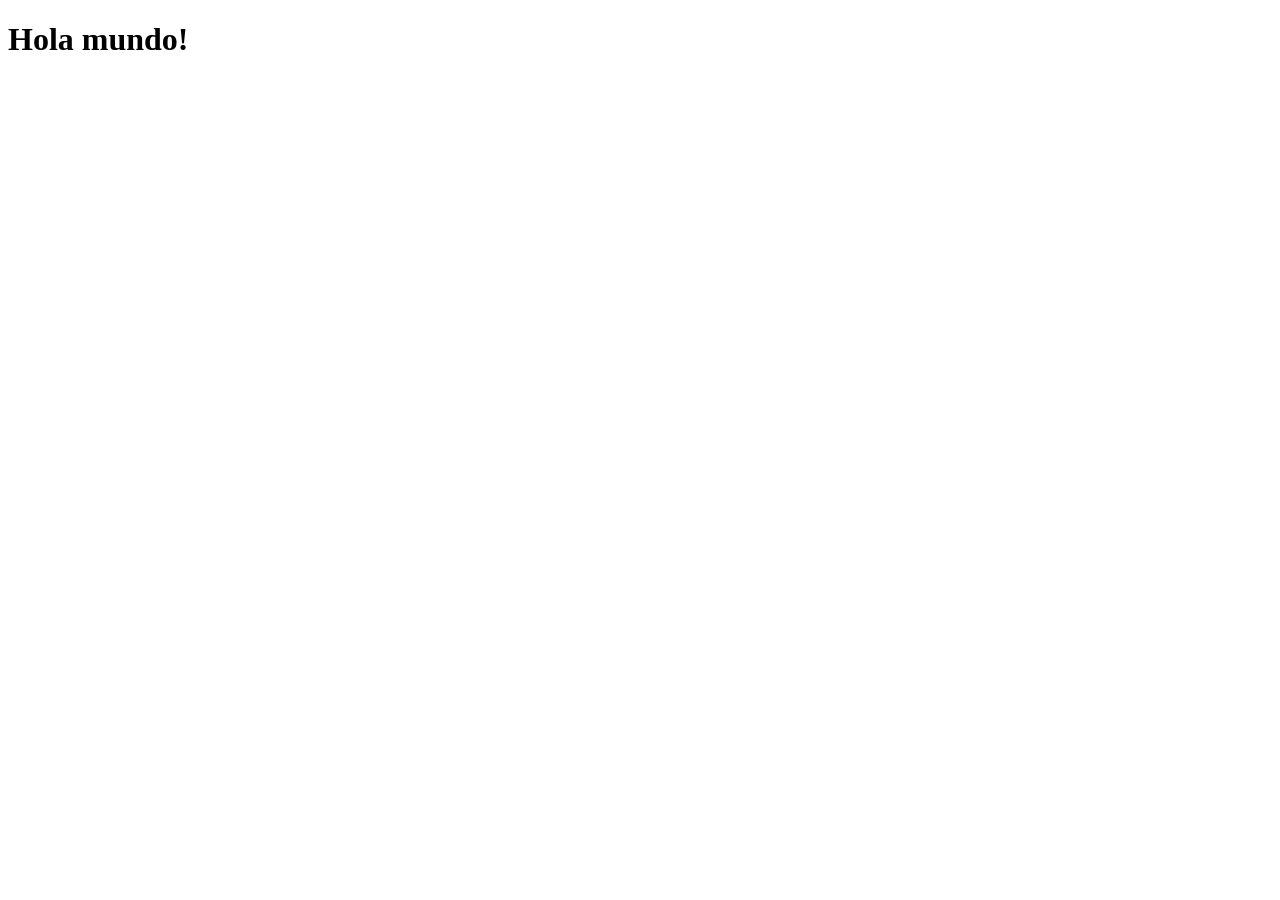
==== index.html @ 66018181 "primera version pagina web" ====
<!DOCTYPE html>
<html lang="en">
<head>
    <meta charset="UTF-8">
    <meta name="viewport" content="width=device-width, initial-scale=1.0">
    <title>Document</title>
</head>
<body>
    <h1>Hola mundo!</h1>
</body>
</html>
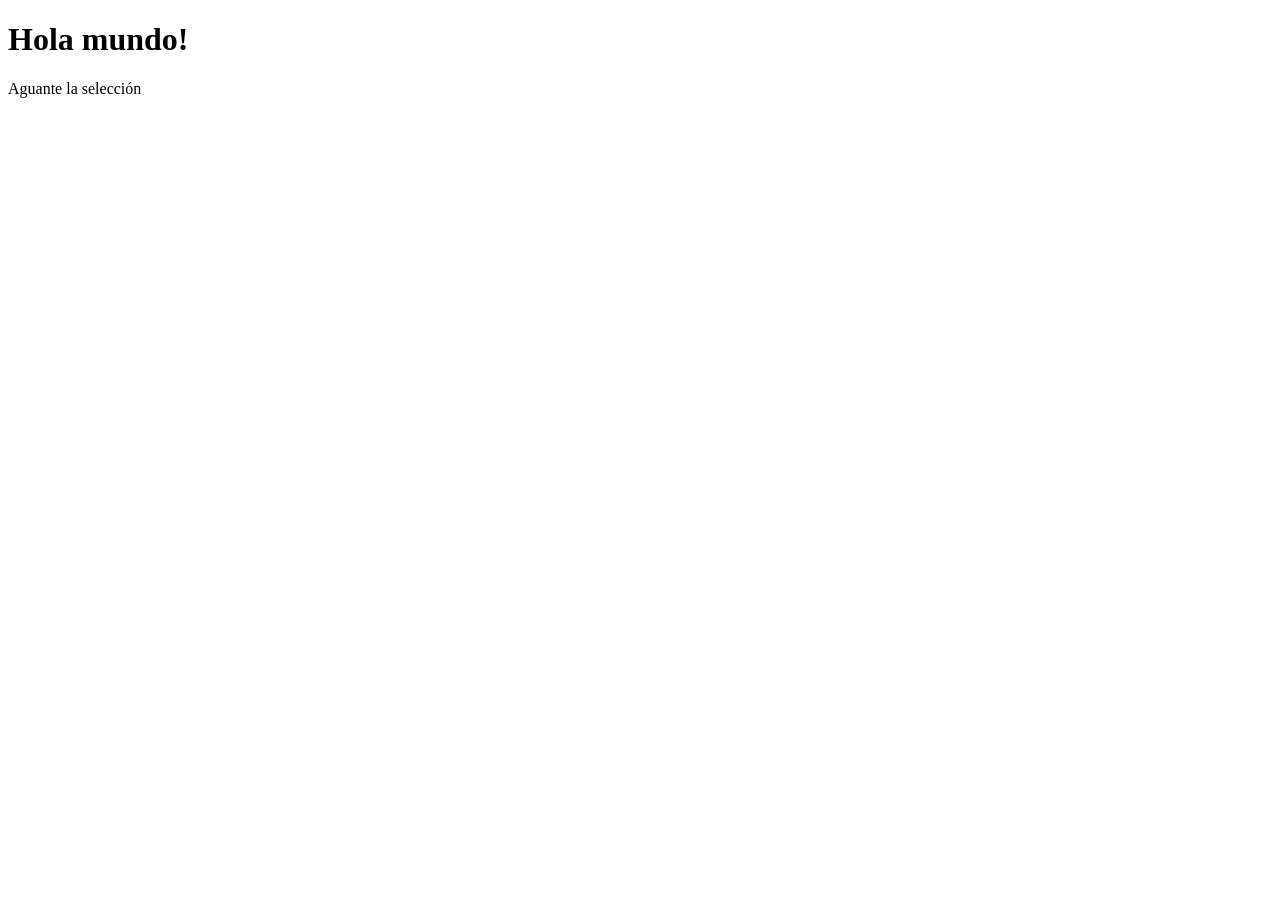
==== commit 20f0cbd5: "Añado parrafo descriptivo" ====
--- a/index.html
+++ b/index.html
@@ -3,9 +3,10 @@
 <head>
     <meta charset="UTF-8">
     <meta name="viewport" content="width=device-width, initial-scale=1.0">
-    <title>Document</title>
+    <title>Clase 2</title>
 </head>
 <body>
     <h1>Hola mundo!</h1>
+    <p>Aguante la selección</p>
 </body>
 </html>
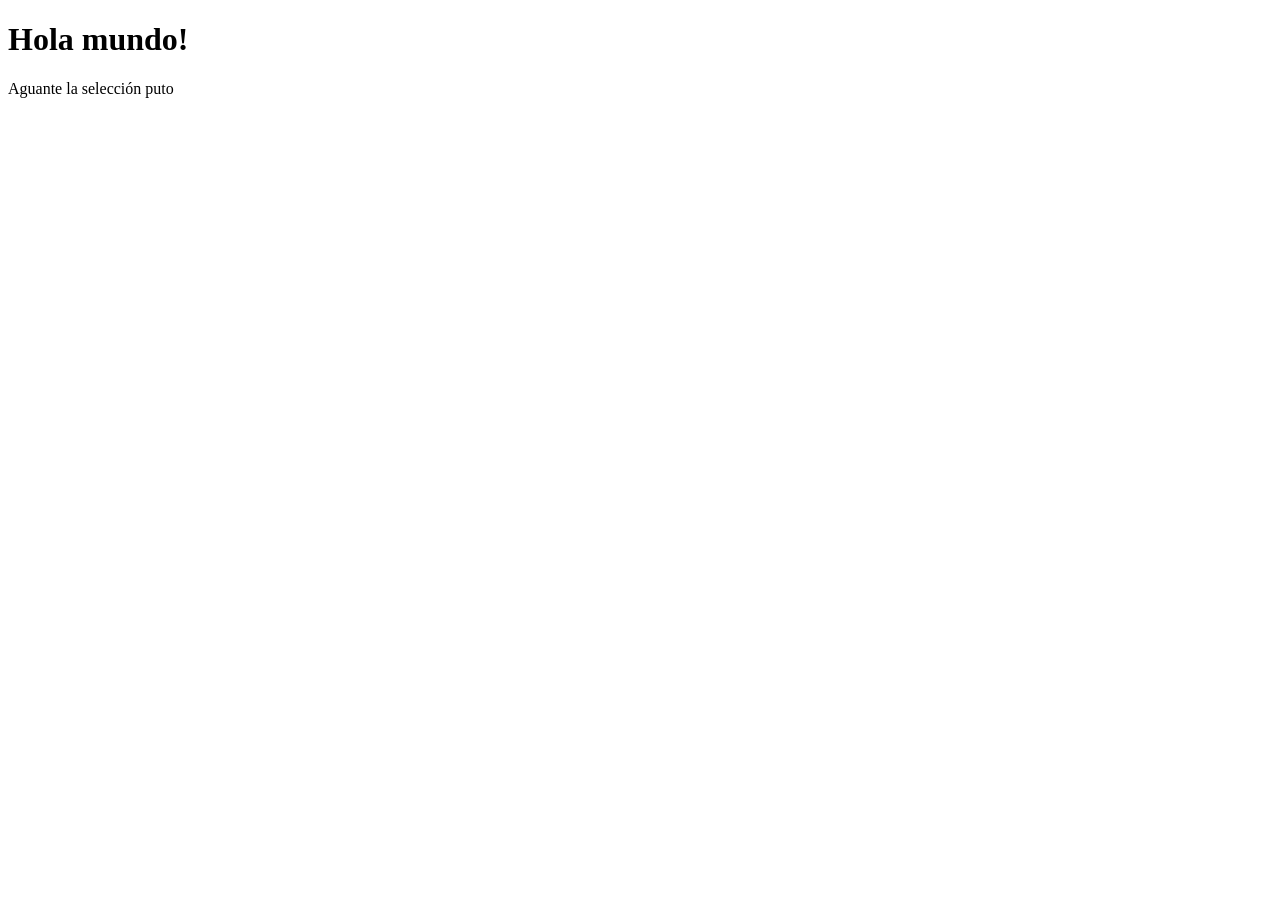
==== commit f59b7c1e: "Modifique el titulo" ====
--- a/index.html
+++ b/index.html
@@ -7,6 +7,7 @@
 </head>
 <body>
     <h1>Hola mundo!</h1>
-    <p>Aguante la selección</p>
+    <p>Aguante la selección puto</p>
+    
 </body>
 </html>
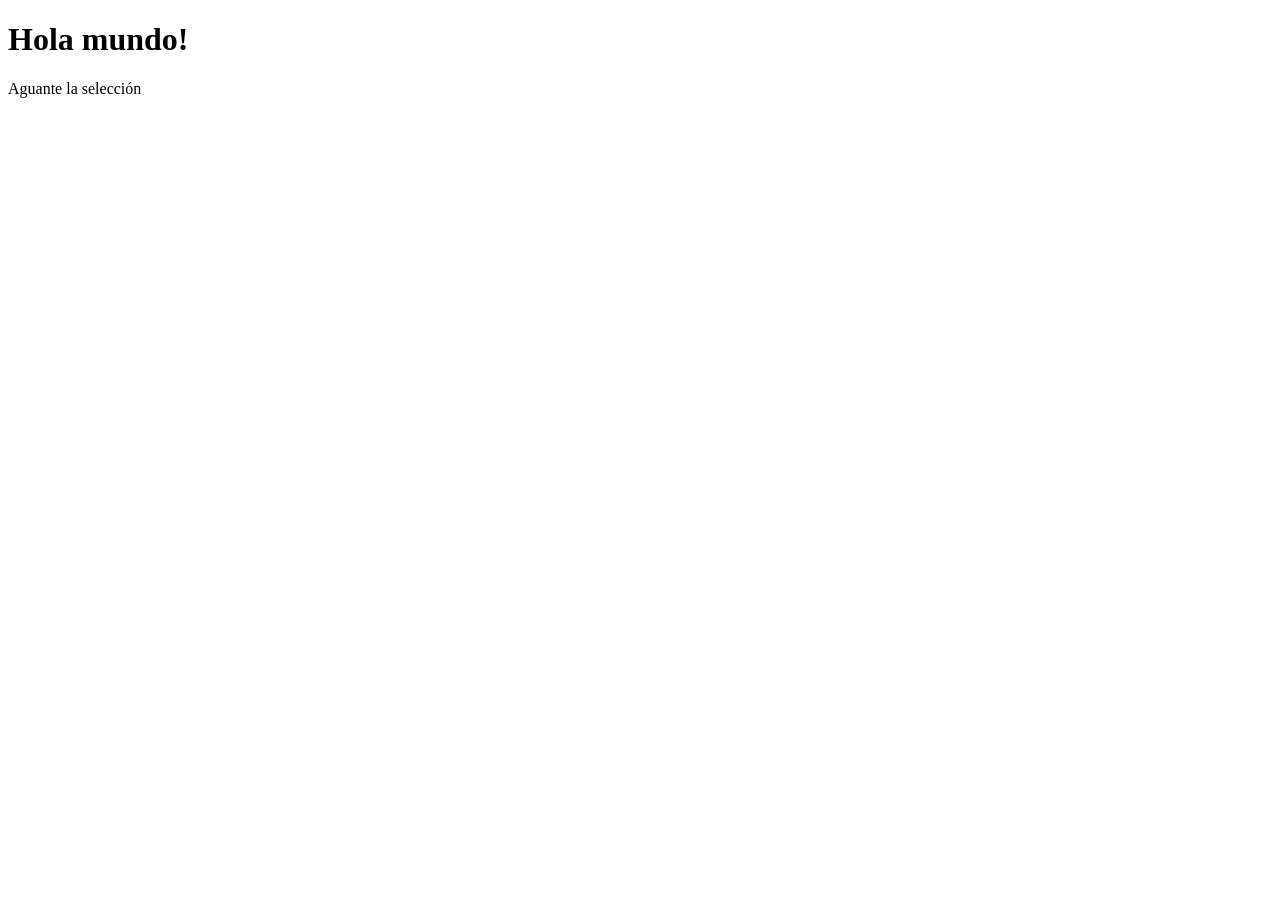
==== commit 2387b57d: "Segunda modificacion del parrafo" ====
--- a/index.html
+++ b/index.html
@@ -7,7 +7,7 @@
 </head>
 <body>
     <h1>Hola mundo!</h1>
-    <p>Aguante la selección puto</p>
+    <p>Aguante la selección</p>
     
 </body>
 </html>
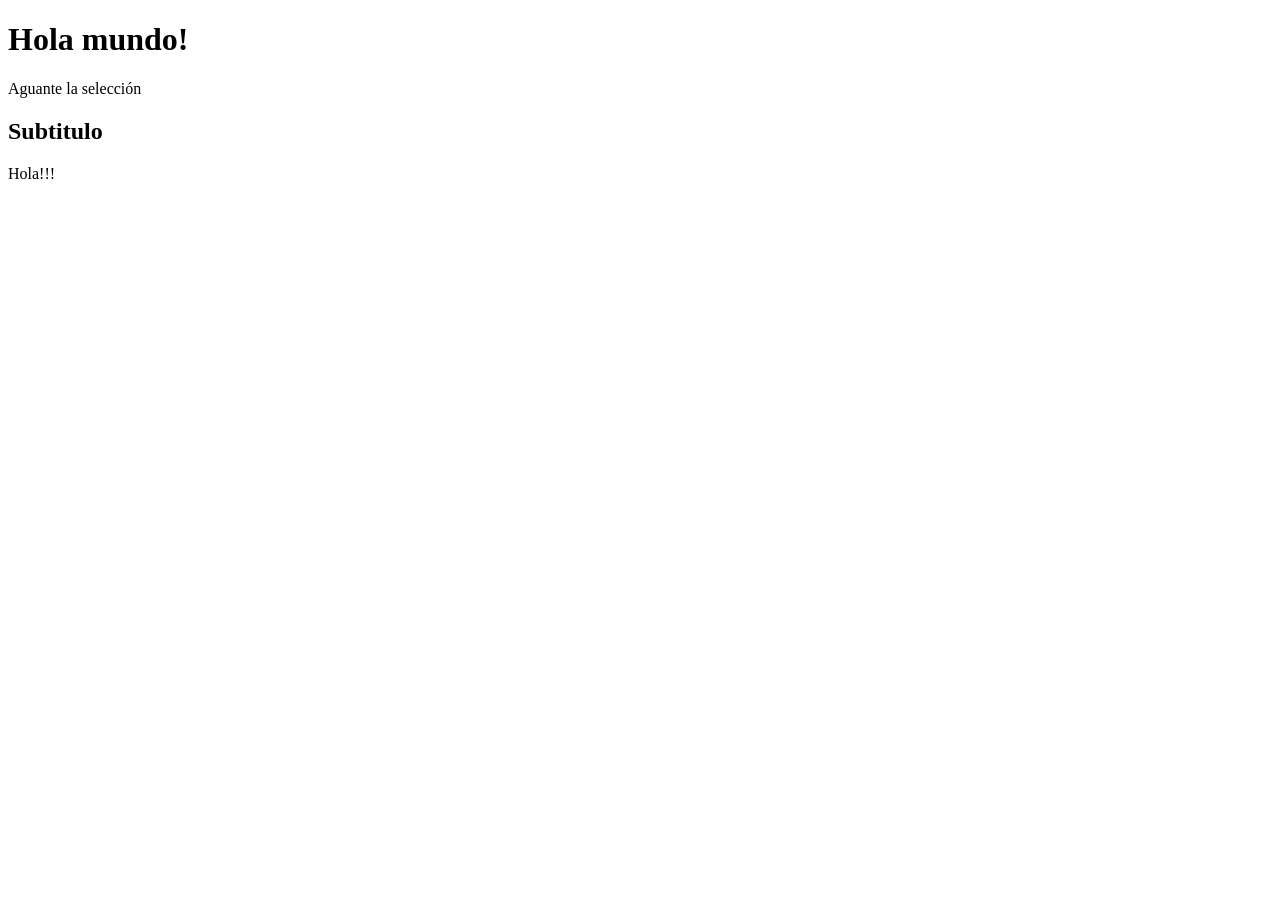
==== commit dd8d93eb: "Hice un parrafo" ====
--- a/index.html
+++ b/index.html
@@ -8,6 +8,7 @@
 <body>
     <h1>Hola mundo!</h1>
     <p>Aguante la selección</p>
-    
+    <h2>Subtitulo</h2>
+    <p>Hola!!!</p>
 </body>
-</html>+</html> 
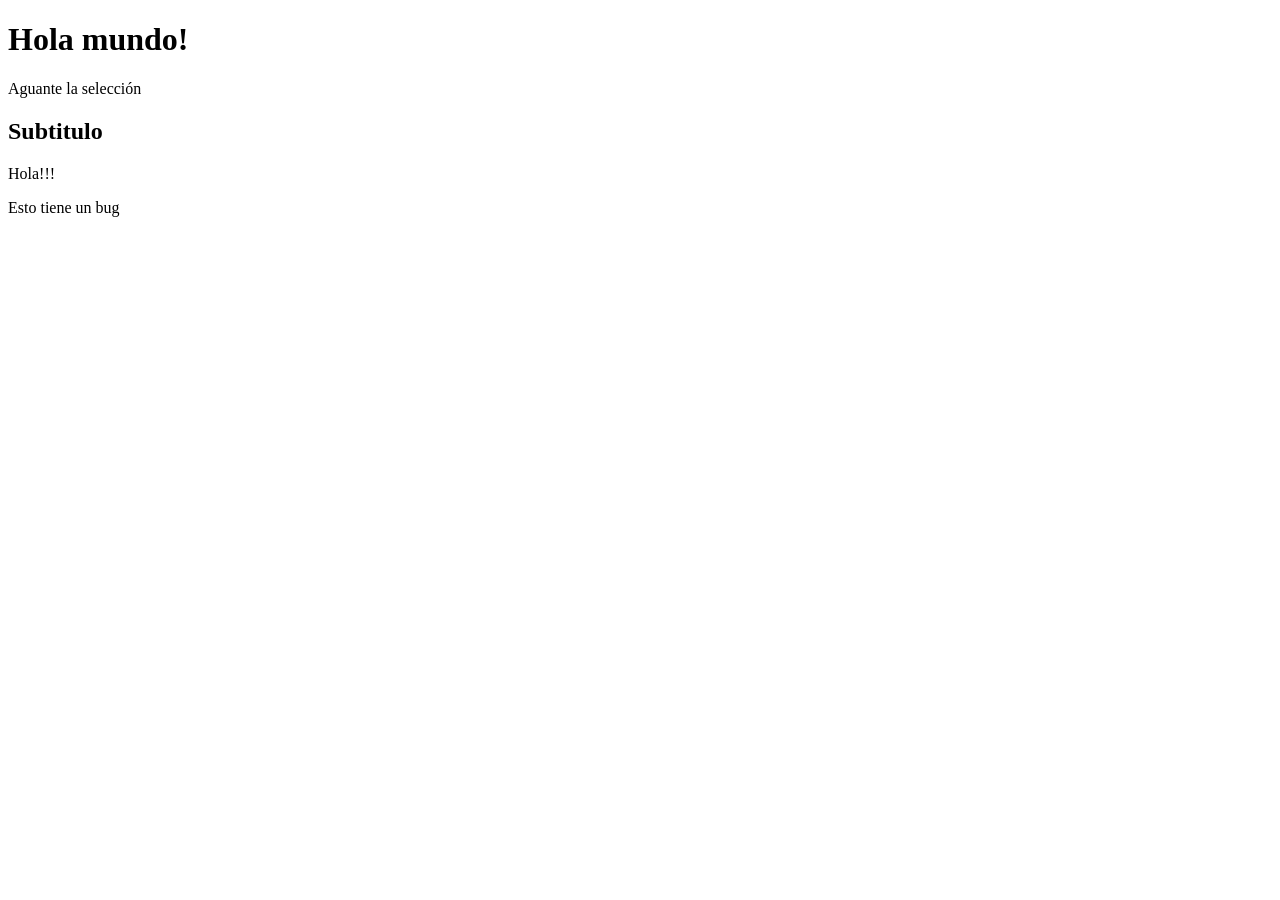
==== commit 1ac0d6d2: "Arregle parrafo con bug" ====
--- a/index.html
+++ b/index.html
@@ -10,5 +10,6 @@
     <p>Aguante la selección</p>
     <h2>Subtitulo</h2>
     <p>Hola!!!</p>
+    <p>Esto tiene un bug</p>
 </body>
 </html> 
